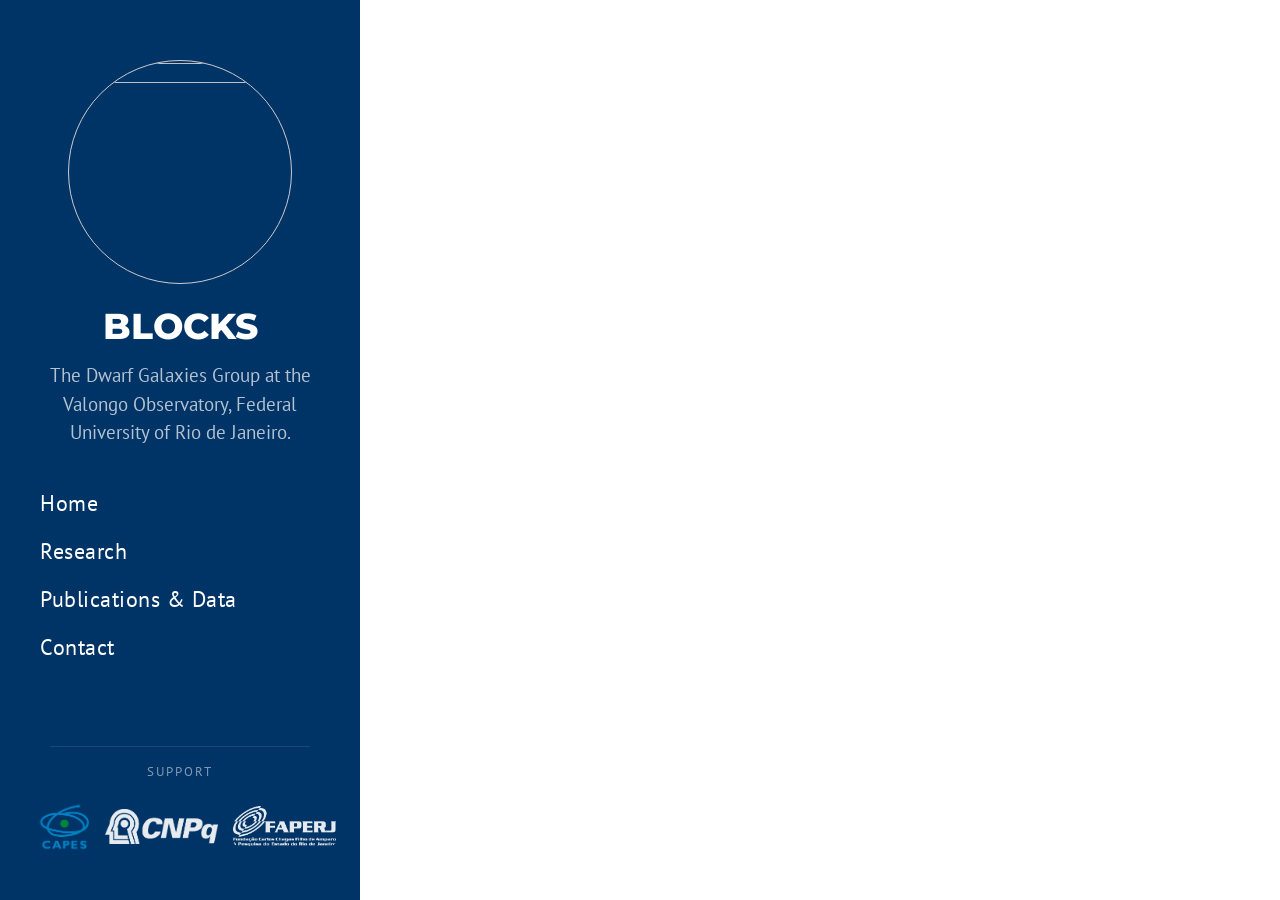
==== public/categories/index.html @ 46ce4b45 "Corrige caminhos das imagens para caminhos relativos" ====
<!DOCTYPE html>
<html xmlns="http://www.w3.org/1999/xhtml" xml:lang="en" lang="en">
<head><script src="/livereload.js?mindelay=10&amp;v=2&amp;port=34265&amp;path=livereload" data-no-instant defer></script>
  <link href="https://gmpg.org/xfn/11" rel="profile">
  <meta http-equiv="content-type" content="text/html; charset=utf-8">
  <meta name="generator" content="Hugo 0.123.7">

  
  <meta name="viewport" content="width=device-width, initial-scale=1.0">

  <title>Categories &middot; BLOCKS</title>
  <meta name="description" content="" />

  
  
  <link
    type="text/css"
    rel="stylesheet"
    href="../css/print.css"
    media="print" />
  
  <link
    type="text/css"
    rel="stylesheet"
    href="../css/hyde-bundle.css"
    media="all" />  <link rel="stylesheet" href="https://fonts.googleapis.com/css?family=Abril+Fatface|PT+Sans:400,400i,700">
<link href="https://fonts.googleapis.com/css2?family=Montserrat:wght@900&display=swap" rel="stylesheet">

  
  <link rel="apple-touch-icon-precomposed" sizes="144x144" href="../apple-touch-icon-144-precomposed.png">
  <link rel="shortcut icon" href="../aa.jpeg">

  
  <link href="http://localhost:34265/categories/index.xml" rel="alternate" type="application/rss+xml" title="BLOCKS" />
  
</head>

  <body class="ufrj ">
  <style>
 
.sidebar-about a {
    text-decoration: none;
}

.sidebar-image {
    margin-bottom: 0px; 
}

.sidebar-about h1 {
    font-size: 1.8rem;
    font-weight: 800;
    margin-top: 0;
    margin-bottom: 12px;
    color: #ffffff;
}

.sidebar-about .lead {
    font-size: 0.95rem;
    line-height: 1.5;
    color: rgba(255, 255, 255, 0.7); 
    margin-bottom: 40px;
}

 
.sidebar-nav {
    list-style: none;
    padding: 0;
    margin: 0;
    display: flex;
    flex-direction: column;
    gap: 15px; 
}

.sidebar-nav a {
    display: block;
    color: #ffffff;
    font-size: 1.10rem; 
    font-weight: 500;
    letter-spacing: 0.5px;
    text-decoration: none;
    transition: all 0.2s ease-in-out;
}

.sidebar-nav a:hover {
    color: #e67e22; 
    transform: translateX(4px); 
}
</style>

<aside class="sidebar">
  <div class="container sidebar-sticky" style="display: flex; flex-direction: column; min-height: 100vh; justify-content: flex-start;">
    
    <div>
        
          <div class="sidebar-image">
            <img src="images/b.jpeg" />
          </div>
        

        <div class="sidebar-about">
          <a href="http://localhost:34265/"><h1>BLOCKS</h1></a>
          <p class="lead">
           The Dwarf Galaxies Group at the Valongo Observatory, Federal University of Rio de Janeiro. 
          </p>
        </div>

        <nav>
          <ul class="sidebar-nav">
            <li><a href="http://localhost:34265/">Home</a> </li>
            <li><a href="../research/"> Research </a></li><li><a href="../publications/"> Publications &amp; Data </a></li><li><a href="../contact/"> Contact </a></li>
          </ul>
        </nav>
    </div>

    <div style="margin-top: auto; width: 100%; text-align: center; padding-bottom: 20px;">
        
        <p style="font-size: 0.65rem; color: rgba(255,255,255,0.5); text-transform: uppercase; margin-bottom: 15px; letter-spacing: 2px; border-top: 1px solid rgba(255,255,255,0.1); padding-top: 15px; margin-left: 10px; margin-right: 10px;">
            Support
        </p>
        
        <div style="display: flex; flex-direction: row; justify-content: center; align-items: center; gap: 15px; flex-wrap: nowrap;">
            
            <img src="../images/capes.png" alt="CAPES" 
                 style="height: 60px; width: auto; opacity: 0.9;">
            
             <img src="../images/cnpq.png" alt="CNPq" 
                 style="height: 35px; width: auto; opacity: 0.9;">

            <img src="../images/faperj.png" alt="FAPERJ" 
                 style="height: 40px; width: auto; opacity: 0.9;">
        </div>
      
        <p style="margin-top: 20px; font-size: 0.8rem; opacity: 0.7;">
            &copy; 2026. All rights reserved. 
        </p>
    </div>

  </div>
  
</aside>
    
    <main class="content container">
    
    <ul class="posts">

</ul>
    </main>

    
  </body>
</html>
---- public/css/hyde-bundle.css ----
/*
 *                        ___
 *                       /\_ \
 *  _____     ___     ___\//\ \      __
 * /\ '__`\  / __`\  / __`\\ \ \   /'__`\
 * \ \ \_\ \/\ \_\ \/\ \_\ \\_\ \_/\  __/
 *  \ \ ,__/\ \____/\ \____//\____\ \____\
 *   \ \ \/  \/___/  \/___/ \/____/\/____/
 *    \ \_\
 *     \/_/
 *
 * Designed, built, and released under MIT license by @mdo. Learn more at
 * https://github.com/poole/poole.
 */


/*
 * Contents
 *
 * Body resets
 * Custom type
 * Messages
 * Container
 * Masthead
 * Posts and pages
 * Pagination
 * Reverse layout
 * Themes
 */


/*
 * Body resets
 *
 * Update the foundational and global aspects of the page.
 */

* {
  -webkit-box-sizing: border-box;
     -moz-box-sizing: border-box;
          box-sizing: border-box;
}

html,
body {
  margin: 0;
  padding: 0;
}

html {
  font-family: "Helvetica Neue", Helvetica, Arial, sans-serif;
  font-size: 16px;
  line-height: 1.5;
}
@media (min-width: 38em) {
  html {
    font-size: 20px;
  }
}

body {
  color: #515151;
  background-color: #fff;
  -webkit-text-size-adjust: 100%;
      -ms-text-size-adjust: 100%;
          text-size-adjust: 100%;
}

/* No `:visited` state is required by default (browsers will use `a`) */
a {
  color: #227bb9;
  text-decoration: none;
}
/* `:focus` is linked to `:hover` for basic accessibility */
a:hover,
a:focus {
  text-decoration: underline;
}

/* Headings */
h1, h2, h3, h4, h5, h6 {
  margin-bottom: .5rem;
  font-weight: bold;
  line-height: 1.25;
  color: #313131;
  text-rendering: optimizeLegibility;
}
h1 {
  font-size: 2rem;
}
h2 {
  margin-top: 1rem;
  font-size: 1.5rem;
}
h3 {
  margin-top: 1.5rem;
  font-size: 1.25rem;
}
h4, h5, h6 {
  margin-top: 1rem;
  font-size: 1rem;
}

/* Body text */
p {
  margin-top: 0;
  margin-bottom: 1rem;
}

strong {
  color: #303030;
}


/* Lists */
ul, ol, dl {
  margin-top: 0;
  margin-bottom: 1rem;
}

dt {
  font-weight: bold;
}
dd {
  margin-bottom: .5rem;
}

/* Misc */
hr {
  position: relative;
  margin: 1.5rem 0;
  border: 0;
  border-top: 1px solid #eee;
  border-bottom: 1px solid #fff;
}

abbr {
  font-size: 85%;
  font-weight: bold;
  color: #555;
  text-transform: uppercase;
}
abbr[title] {
  cursor: help;
  border-bottom: 1px dotted #e5e5e5;
}

/* Code */
code,
pre {
  font-family: Menlo, Monaco, "Courier New", monospace;
}
code {
  padding: .25em .5em;
  font-size: 85%;
  color: #b3555e;
  background-color: #f9f9f9;
  border-radius: 3px;
}
pre {
  display: block;
  margin-top: 0;
  margin-bottom: 1rem;
  padding: 1rem;
  font-size: .8rem;
  line-height: 1.4;
  white-space: pre;
  white-space: pre-wrap;
  word-break: break-all;
  word-wrap: break-word;
  background-color: #f9f9f9;
}
pre code {
  padding: 0;
  font-size: 100%;
  color: inherit;
  background-color: transparent;
}
.highlight {
  margin-bottom: 1rem;
  border-radius: 4px;
}
.highlight pre {
  margin-bottom: 0;
}

/* Quotes */
blockquote {
  padding: .5rem 1rem;
  margin: .8rem 0;
  color: #7a7a7a;
  border-left: .25rem solid #e5e5e5;
}
blockquote p:last-child {
  margin-bottom: 0;
}
@media (min-width: 30em) {
  blockquote {
    padding-right: 5rem;
    padding-left: 1.25rem;
  }
}

img {
  display: block;
  margin: 0 0 1rem;
  border-radius: 5px;
  max-width: 100%;
}

/* Tables */
table {
  margin-bottom: 1rem;
  width: 100%;
  border: 1px solid #e5e5e5;
  border-collapse: collapse;
}
td,
th {
  padding: .25rem .5rem;
  border: 1px solid #e5e5e5;
}
tbody tr:nth-child(odd) td,
tbody tr:nth-child(odd) th {
  background-color: #f9f9f9;
}


/*
 * Custom type
 *
 * Extend paragraphs with `.lead` for larger introductory text.
 */

.lead {
  font-size: 1.25rem;
  font-weight: 300;
}


/*
 * Messages
 *
 * Show alert messages to users. You may add it to single elements like a `<p>`,
 * or to a parent if there are multiple elements to show.
 */

.message {
  margin-bottom: 1rem;
  padding: 1rem;
  color: #717171;
  background-color: #f9f9f9;
}


/*
 * Container
 *
 * Center the page content.
 */

.container {
  max-width: 38rem;
  padding-left:  1rem;
  padding-right: 1rem;
  margin-left:  auto;
  margin-right: auto;
}


/*
 * Masthead
 *
 * Super small header above the content for site name and short description.
 */

.masthead {
  padding-top:    1rem;
  padding-bottom: 1rem;
  margin-bottom: 3rem;
}
.masthead-title {
  margin-top: 0;
  margin-bottom: 0;
  color: #505050;
}
.masthead-title a {
  color: #505050;
}
.masthead-title small {
  font-size: 75%;
  font-weight: 400;
  color: #c0c0c0;
  letter-spacing: 0;
}


/*
 * Posts and pages
 *
 * Each post is wrapped in `.post` and is used on default and post layouts. Each
 * page is wrapped in `.page` and is only used on the page layout.
 */

.page,
.post {
  margin-bottom: 4em;
}

/* Blog post or page title */
.page-title,
.post-title,
.post-title a {
  color: #303030;
}
.page-title,
.post-title {
  margin-top: 0;
}

/* Meta data line below post title */
.post-date {
  display: block;
  margin-top: -.5rem;
  margin-bottom: 1rem;
  color: #757575;
}

/* Related posts */
.related {
  padding-top: 2rem;
  padding-bottom: 2rem;
  border-top: 1px solid #eee;
}
.related-posts {
  padding-left: 0;
  list-style: none;
}
.related-posts h3 {
  margin-top: 0;
}
.related-posts li small {
  font-size: 75%;
  color: #999;
}
.related-posts li a:hover {
  color: #227bb9;
  text-decoration: none;
}
.related-posts li a:hover small {
  color: inherit;
}


/*
 * Pagination
 *
 * Super lightweight (HTML-wise) blog pagination. `span`s are provide for when
 * there are no more previous or next posts to show.
 */

.pagination {
  overflow: hidden; /* clearfix */
  margin-left: -1rem;
  margin-right: -1rem;
  font-family: "PT Sans", Helvetica, Arial, sans-serif;
  color: #ccc;
  text-align: center;
}

/* Pagination items can be `span`s or `a`s */
.pagination-item {
  display: block;
  padding: 1rem;
  border: 1px solid #eee;
}
.pagination-item:first-child {
  margin-bottom: -1px;
}

/* Only provide a hover state for linked pagination items */
a.pagination-item:hover {
  background-color: #f5f5f5;
}

@media (min-width: 30em) {
  .pagination {
    margin: 3rem 0;
  }
  .pagination-item {
    float: left;
    width: 50%;
  }
  .pagination-item:first-child {
    margin-bottom: 0;
    border-top-left-radius:    4px;
    border-bottom-left-radius: 4px;
  }
  .pagination-item:last-child {
    margin-left: -1px;
    border-top-right-radius:    4px;
    border-bottom-right-radius: 4px;
  }
}
.hll { background-color: #ffffcc }
 /*{ background: #f0f3f3; }*/
.c { color: #999; } /* Comment */
.err { color: #AA0000; background-color: #FFAAAA } /* Error */
.k { color: #006699; } /* Keyword */
.o { color: #555555 } /* Operator */
.cm { color: #0099FF; font-style: italic } /* Comment.Multiline */
.cp { color: #009999 } /* Comment.Preproc */
.c1 { color: #999; } /* Comment.Single */
.cs { color: #999; } /* Comment.Special */
.gd { background-color: #FFCCCC; border: 1px solid #CC0000 } /* Generic.Deleted */
.ge { font-style: italic } /* Generic.Emph */
.gr { color: #FF0000 } /* Generic.Error */
.gh { color: #003300; } /* Generic.Heading */
.gi { background-color: #CCFFCC; border: 1px solid #00CC00 } /* Generic.Inserted */
.go { color: #AAAAAA } /* Generic.Output */
.gp { color: #000099; } /* Generic.Prompt */
.gs { } /* Generic.Strong */
.gu { color: #003300; } /* Generic.Subheading */
.gt { color: #99CC66 } /* Generic.Traceback */
.kc { color: #006699; } /* Keyword.Constant */
.kd { color: #006699; } /* Keyword.Declaration */
.kn { color: #006699; } /* Keyword.Namespace */
.kp { color: #006699 } /* Keyword.Pseudo */
.kr { color: #006699; } /* Keyword.Reserved */
.kt { color: #007788; } /* Keyword.Type */
.m { color: #FF6600 } /* Literal.Number */
.s { color: #d44950 } /* Literal.String */
.na { color: #4f9fcf } /* Name.Attribute */
.nb { color: #336666 } /* Name.Builtin */
.nc { color: #00AA88; } /* Name.Class */
.no { color: #336600 } /* Name.Constant */
.nd { color: #9999FF } /* Name.Decorator */
.ni { color: #999999; } /* Name.Entity */
.ne { color: #CC0000; } /* Name.Exception */
.nf { color: #CC00FF } /* Name.Function */
.nl { color: #9999FF } /* Name.Label */
.nn { color: #00CCFF; } /* Name.Namespace */
.nt { color: #2f6f9f; } /* Name.Tag */
.nv { color: #003333 } /* Name.Variable */
.ow { color: #000000; } /* Operator.Word */
.w { color: #bbbbbb } /* Text.Whitespace */
.mf { color: #FF6600 } /* Literal.Number.Float */
.mh { color: #FF6600 } /* Literal.Number.Hex */
.mi { color: #FF6600 } /* Literal.Number.Integer */
.mo { color: #FF6600 } /* Literal.Number.Oct */
.sb { color: #CC3300 } /* Literal.String.Backtick */
.sc { color: #CC3300 } /* Literal.String.Char */
.sd { color: #CC3300; font-style: italic } /* Literal.String.Doc */
.s2 { color: #CC3300 } /* Literal.String.Double */
.se { color: #CC3300; } /* Literal.String.Escape */
.sh { color: #CC3300 } /* Literal.String.Heredoc */
.si { color: #AA0000 } /* Literal.String.Interpol */
.sx { color: #CC3300 } /* Literal.String.Other */
.sr { color: #33AAAA } /* Literal.String.Regex */
.s1 { color: #CC3300 } /* Literal.String.Single */
.ss { color: #FFCC33 } /* Literal.String.Symbol */
.bp { color: #336666 } /* Name.Builtin.Pseudo */
.vc { color: #003333 } /* Name.Variable.Class */
.vg { color: #003333 } /* Name.Variable.Global */
.vi { color: #003333 } /* Name.Variable.Instance */
.il { color: #FF6600 } /* Literal.Number.Integer.Long */

.css .o,
.css .o + .nt,
.css .nt + .nt { color: #999; }
/*
 *  __                  __
 * /\ \                /\ \
 * \ \ \___   __  __   \_\ \     __
 *  \ \  _ `\/\ \/\ \  /'_` \  /'__`\
 *   \ \ \ \ \ \ \_\ \/\ \_\ \/\  __/
 *    \ \_\ \_\/`____ \ \___,_\ \____\
 *     \/_/\/_/`/___/> \/__,_ /\/____/
 *                /\___/
 *                \/__/
 *
 * Designed, built, and released under MIT license by @mdo. Learn more at
 * https://github.com/poole/hyde.
 */


/*
 * Contents
 *
 * Global resets
 * Sidebar
 * Container
 * Reverse layout
 * Themes
 */


/*
 * Global resets
 *
 * Update the foundational and global aspects of the page.
 */

html {
  font-family: "PT Sans", Helvetica, Arial, sans-serif;
}
@media (min-width: 48em) {
  html {
    font-size: 16px;
  }
}
@media (min-width: 58em) {
  html {
    font-size: 20px;
  }
}


/*
 * Sidebar
 *
 * Flexible banner for housing site name, intro, and "footer" content. Starts
 * out above content in mobile and later moves to the side with wider viewports.
 */

.sidebar {
  text-align: center;
  padding: 2rem 1rem;
  color: rgba(255,255,255,.5);
  background-color: #202020;
}
@media (min-width: 48em) {
  .sidebar {
    position: fixed;
    top: 0;
    left: 0;
    bottom: 0;
    width: 18rem;
    text-align: left;
  }
}

/* Sidebar links */
.sidebar a {
  color: #fff;
}

/* About section */
.sidebar-about h1 {
  color: #fff;
  margin-top: 0;
  font-family: "Abril Fatface", serif;
  font-size: 3.25rem;
}

/* Sidebar nav */
.sidebar-nav {
  padding-left: 0;
  list-style: none;
}
.sidebar-nav-item {
  display: block;
}
a.sidebar-nav-item:hover,
a.sidebar-nav-item:focus {
  text-decoration: underline;
}
.sidebar-nav-item.active {
  font-weight: bold;
}

/* Sticky sidebar
 *
 * Add the `sidebar-sticky` class to the sidebar's container to affix it the
 * contents to the bottom of the sidebar in tablets and up.
 */

@media (min-width: 48em) {
  .sidebar-sticky {
    position: absolute;
    right:  1rem;
    top:    3rem;
    /*bottom: 1rem; change from bottom to top*/
    left:   1rem;
  }
}


/* Container
 *
 * Align the contents of the site above the proper threshold with some margin-fu
 * with a 25%-wide `.sidebar`.
 */

.content {
  padding-top:    4rem;
  padding-bottom: 4rem;
}

@media (min-width: 48em) {
  .content {
    max-width: 38rem;
    margin-left: 20rem;
    margin-right: 2rem;
  }
}

@media (min-width: 64em) {
  .content {
    margin-left: 22rem;
    margin-right: 4rem;
  }
}


/*
 * Reverse layout
 *
 * Flip the orientation of the page by placing the `.sidebar` on the right.
 */

@media (min-width: 48em) {
  .layout-reverse .sidebar {
    left: auto;
    right: 0;
  }
  .layout-reverse .content {
    margin-left: 2rem;
    margin-right: 20rem;
  }
}

@media (min-width: 64em) {
  .layout-reverse .content {
    margin-left: 4rem;
    margin-right: 22rem;
  }
}



/*
 * Themes
 *
 * As of v1.1, Hyde includes optional themes to color the sidebar and links
 * within blog posts. To use, add the class of your choosing to the `body`.
 */

/* Base16 (http://chriskempson.github.io/base16/#default) */

/* Red */
.theme-base-08 .sidebar {
  background-color: #ac4142;
}
.theme-base-08 .content a,
.theme-base-08 .related-posts li a:hover {
  color: #ac4142;
}

/* Orange */
.theme-base-09 .sidebar {
  background-color: #d28445;
}
.theme-base-09 .content a,
.theme-base-09 .related-posts li a:hover {
  color: #d28445;
}

/* Yellow */
.theme-base-0a .sidebar {
  background-color: #f4bf75;
}
.theme-base-0a .content a,
.theme-base-0a .related-posts li a:hover {
  color: #f4bf75;
}

/* Green */
.theme-base-0b .sidebar {
  background-color: #90a959;
}
.theme-base-0b .content a,
.theme-base-0b .related-posts li a:hover {
  color: #90a959;
}

/* Cyan */
.theme-base-0c .sidebar {
  background-color: #75b5aa;
}
.theme-base-0c .content a,
.theme-base-0c .related-posts li a:hover {
  color: #75b5aa;
}

/* Blue */
.theme-base-0d .sidebar {
  background-color: #6a9fb5;
}
.theme-base-0d .content a,
.theme-base-0d .related-posts li a:hover {
  color: #6a9fb5;
}

/* Magenta */
.theme-base-0e .sidebar {
  background-color: #aa759f;
}
.theme-base-0e .content a,
.theme-base-0e .related-posts li a:hover {
  color: #aa759f;
}

/* Brown */
.theme-base-0f .sidebar {
  background-color: #8f5536;
}
.theme-base-0f .content a,
.theme-base-0f .related-posts li a:hover {
  color: #8f5536;
}
/* Blue */
.ufrj .sidebar {
  background-color: #003366;
}
.ufrj .content a,
.ufrj .related-posts li a:hover {
  color: #003366;
}


/* Container
 *
 * Align the contents of the site above the proper threshold with some margin-fu
 * with a 25%-wide `.sidebar`.
 */

.content {
  padding-top:    2rem;
  padding-bottom: 2rem;
}

@media (min-width: 48em) {
  .content {
    max-width: 44rem;
    margin-left: 20rem;
    margin-right: 2rem;
  }
}

@media (min-width: 64em) {
  .content {
    margin-left: 20rem;
    margin-right: 4rem;
  }
}

/* === SIDEBAR === */

.sidebar-image {
  text-align: center;       /* center the container */
  margin-bottom: 1rem;
}

.sidebar-image img {
  width: 80%;               /* scale relative to container */
  max-width: 250px;         /* max size */
  aspect-ratio: 1 / 1;      /* ensures a square box */
  border-radius: 50%;        /* makes it circular */
  object-fit: cover;         /* crops the image to fit the square */
  display: inline-block;
  border: 1px solid #ccc;    /* optional border */
}

.sidebar-about {
    text-align: center;       /* center the container */
}

.sidebar-about .lead {
  font-size: 0.9rem;   /* smaller than default */
  line-height: 1.3;    /* adjust spacing if needed */
  margin-bottom: 1rem; /* optional */
}

/* About section */
.sidebar-about h1 {
  color: #fff;
  margin-top: 0;
  font-family: 'Montserrat', sans-serif;
  font-size: 1.25rem;
}



/* === GRID CONTAINER === */
.profiles-grid {
  display: flex;
  flex-wrap: wrap;
  justify-content: center;   /* ensures last row is centered */
  gap: 1.05rem;
  margin: 2rem auto;
  max-width: 1000px;
  padding: 0 0.5rem;
}

/* === INDIVIDUAL PROFILE CARD === */
.profile-card {
  display: flex;
  flex-direction: column;
  align-items: center;
  text-align: center;
  background-color: #fff;
  border-radius: 12px;
  padding: 1rem;
  box-shadow: 0 2px 6px rgba(0,0,0,0.1);
  max-width: 250px;
}

.profile-photo {
  width: 180px;
  height: 180px;
  border-radius: 50%;
  object-fit: cover;
  border: 1px solid #ccc;
  margin-bottom: 1rem;
}

.profile-info h3 {
  margin: 0.4rem 0 0.2rem;
  font-size: 1rem;
  font-weight: 600;
  line-height: 1.2;
}
.profile-info h4 {
  margin: 0.2rem 0 0.2rem;
  font-size: 0.8rem;
  font-weight: 550;
  line-height: 1.0;
}


.profile-info p {
  margin: 0.25rem 0;
  font-size: 0.95rem;
}

.profile-links a {
  margin: 0 0.3rem;
  text-decoration: none;
  color: #0066cc;
}

.profile-links a:hover {
  text-decoration: underline;
}
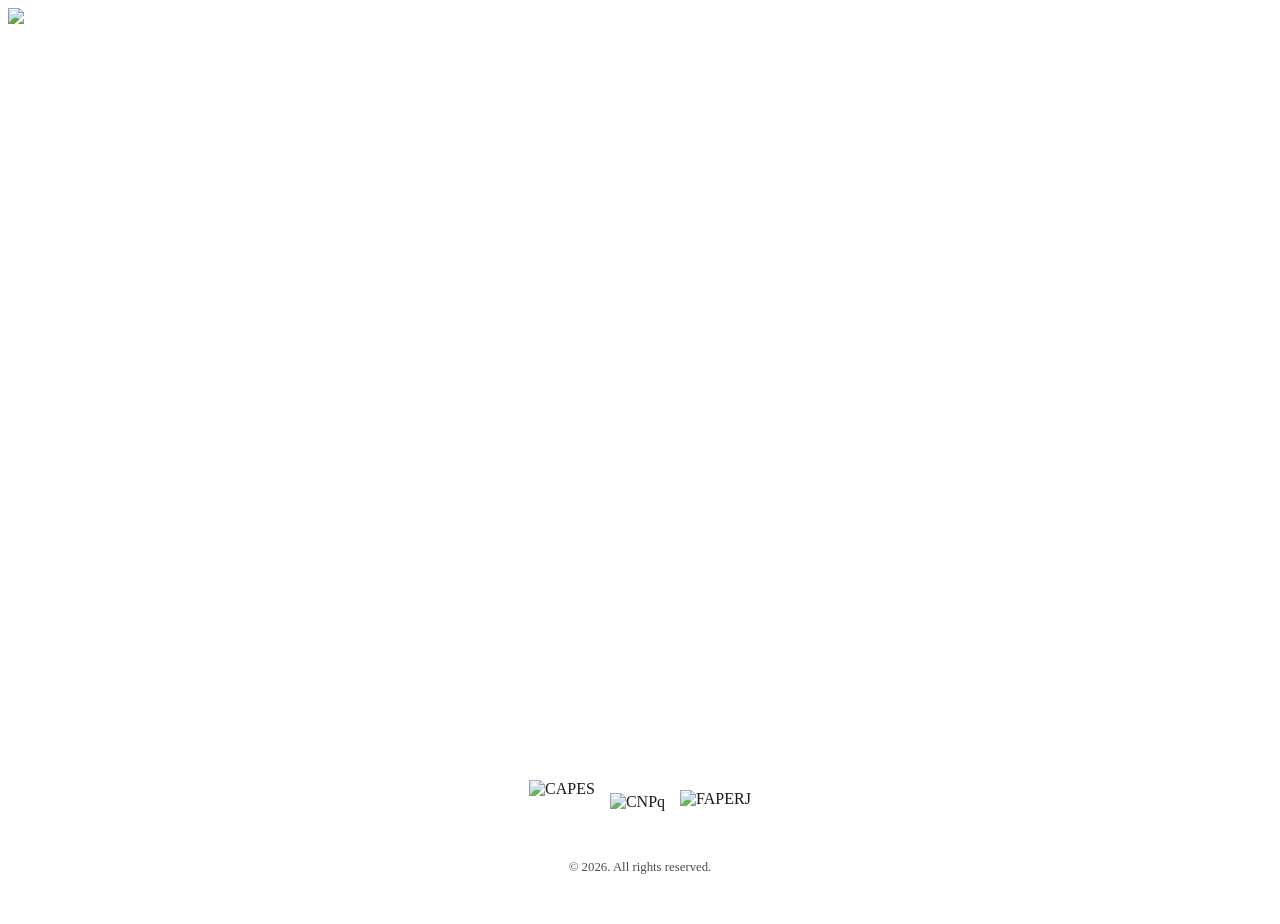
==== commit b6b8270b: "Remove relativeURLs e ajusta caminhos de imagem" ====
--- a/public/categories/index.html
+++ b/public/categories/index.html
@@ -16,19 +16,19 @@
   <link
     type="text/css"
     rel="stylesheet"
-    href="../css/print.css"
+    href="/css/print.css"
     media="print" />
   
   <link
     type="text/css"
     rel="stylesheet"
-    href="../css/hyde-bundle.css"
+    href="/css/hyde-bundle.css"
     media="all" />  <link rel="stylesheet" href="https://fonts.googleapis.com/css?family=Abril+Fatface|PT+Sans:400,400i,700">
 <link href="https://fonts.googleapis.com/css2?family=Montserrat:wght@900&display=swap" rel="stylesheet">
 
   
-  <link rel="apple-touch-icon-precomposed" sizes="144x144" href="../apple-touch-icon-144-precomposed.png">
-  <link rel="shortcut icon" href="../aa.jpeg">
+  <link rel="apple-touch-icon-precomposed" sizes="144x144" href="/apple-touch-icon-144-precomposed.png">
+  <link rel="shortcut icon" href="/aa.jpeg">
 
   
   <link href="http://localhost:34265/categories/index.xml" rel="alternate" type="application/rss+xml" title="BLOCKS" />
@@ -93,7 +93,7 @@
     <div>
         
           <div class="sidebar-image">
-            <img src="images/b.jpeg" />
+            <img src="/blocks-teste/images/b.jpeg" />
           </div>
         
 
@@ -107,7 +107,7 @@
         <nav>
           <ul class="sidebar-nav">
             <li><a href="http://localhost:34265/">Home</a> </li>
-            <li><a href="../research/"> Research </a></li><li><a href="../publications/"> Publications &amp; Data </a></li><li><a href="../contact/"> Contact </a></li>
+            <li><a href="/research/"> Research </a></li><li><a href="/publications/"> Publications &amp; Data </a></li><li><a href="/contact/"> Contact </a></li>
           </ul>
         </nav>
     </div>
@@ -120,13 +120,13 @@
         
         <div style="display: flex; flex-direction: row; justify-content: center; align-items: center; gap: 15px; flex-wrap: nowrap;">
             
-            <img src="../images/capes.png" alt="CAPES" 
+            <img src="images/capes.png" alt="CAPES" 
                  style="height: 60px; width: auto; opacity: 0.9;">
             
-             <img src="../images/cnpq.png" alt="CNPq" 
+             <img src="images/cnpq.png" alt="CNPq" 
                  style="height: 35px; width: auto; opacity: 0.9;">
 
-            <img src="../images/faperj.png" alt="FAPERJ" 
+            <img src="images/faperj.png" alt="FAPERJ" 
                  style="height: 40px; width: auto; opacity: 0.9;">
         </div>
       
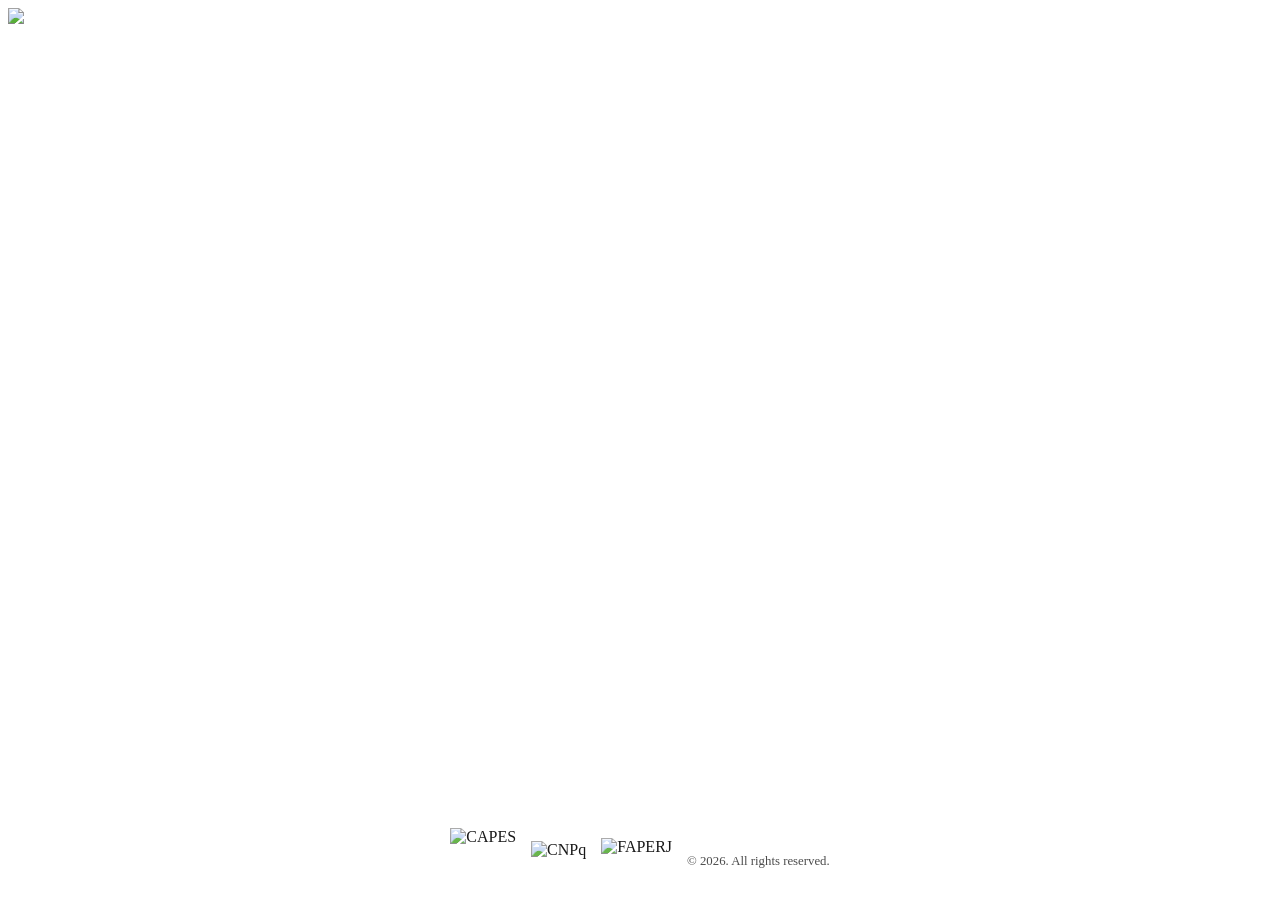
==== commit 78f2f91f: "Padroniza caminhos das imagens da sidebar com barra inicial e relURL" ====
--- a/public/categories/index.html
+++ b/public/categories/index.html
@@ -1,6 +1,6 @@
 <!DOCTYPE html>
 <html xmlns="http://www.w3.org/1999/xhtml" xml:lang="en" lang="en">
-<head><script src="/livereload.js?mindelay=10&amp;v=2&amp;port=34265&amp;path=livereload" data-no-instant defer></script>
+<head><script src="/livereload.js?mindelay=10&amp;v=2&amp;port=1313&amp;path=livereload" data-no-instant defer></script>
   <link href="https://gmpg.org/xfn/11" rel="profile">
   <meta http-equiv="content-type" content="text/html; charset=utf-8">
   <meta name="generator" content="Hugo 0.123.7">
@@ -12,26 +12,17 @@
   <meta name="description" content="" />
 
   
+  <link rel="stylesheet" href="http://localhost:1313/css/print.css" media="print">
   
-  <link
-    type="text/css"
-    rel="stylesheet"
-    href="/css/print.css"
-    media="print" />
-  
-  <link
-    type="text/css"
-    rel="stylesheet"
-    href="/css/hyde-bundle.css"
-    media="all" />  <link rel="stylesheet" href="https://fonts.googleapis.com/css?family=Abril+Fatface|PT+Sans:400,400i,700">
+<link rel="stylesheet" href="http://localhost:1313/css/hyde-bundle.css">  <link rel="stylesheet" href="https://fonts.googleapis.com/css?family=Abril+Fatface|PT+Sans:400,400i,700">
 <link href="https://fonts.googleapis.com/css2?family=Montserrat:wght@900&display=swap" rel="stylesheet">
 
   
-  <link rel="apple-touch-icon-precomposed" sizes="144x144" href="/apple-touch-icon-144-precomposed.png">
-  <link rel="shortcut icon" href="/aa.jpeg">
+  <link rel="apple-touch-icon-precomposed" sizes="144x144" href="http://localhost:1313/apple-touch-icon-144-precomposed.png">
+  <link rel="shortcut icon" href="http://localhost:1313/aa.jpeg">
 
   
-  <link href="http://localhost:34265/categories/index.xml" rel="alternate" type="application/rss+xml" title="BLOCKS" />
+  <link href="http://localhost:1313/categories/index.xml" rel="alternate" type="application/rss+xml" title="BLOCKS" />
   
 </head>
 
@@ -93,12 +84,12 @@
     <div>
         
           <div class="sidebar-image">
-            <img src="/blocks-teste/images/b.jpeg" />
+            <img src="http://localhost:1313/images/b.jpeg" />
           </div>
         
 
         <div class="sidebar-about">
-          <a href="http://localhost:34265/"><h1>BLOCKS</h1></a>
+          <a href="http://localhost:1313/"><h1>BLOCKS</h1></a>
           <p class="lead">
            The Dwarf Galaxies Group at the Valongo Observatory, Federal University of Rio de Janeiro. 
           </p>
@@ -106,8 +97,8 @@
 
         <nav>
           <ul class="sidebar-nav">
-            <li><a href="http://localhost:34265/">Home</a> </li>
-            <li><a href="/research/"> Research </a></li><li><a href="/publications/"> Publications &amp; Data </a></li><li><a href="/contact/"> Contact </a></li>
+            <li><a href="http://localhost:1313/">Home</a> </li>
+            <li><a href="http://localhost:1313/research/"> Research </a></li><li><a href="http://localhost:1313/publications/"> Publications &amp; Data </a></li><li><a href="http://localhost:1313/contact/"> Contact </a></li>
           </ul>
         </nav>
     </div>
@@ -120,15 +111,14 @@
         
         <div style="display: flex; flex-direction: row; justify-content: center; align-items: center; gap: 15px; flex-wrap: nowrap;">
             
-            <img src="images/capes.png" alt="CAPES" 
-                 style="height: 60px; width: auto; opacity: 0.9;">
-            
-             <img src="images/cnpq.png" alt="CNPq" 
-                 style="height: 35px; width: auto; opacity: 0.9;">
+        <img src="http://localhost:1313/images/capes.png" alt="CAPES" 
+            style="height: 60px; width: auto; opacity: 0.9;">
 
-            <img src="images/faperj.png" alt="FAPERJ" 
-                 style="height: 40px; width: auto; opacity: 0.9;">
-        </div>
+        <img src="http://localhost:1313/images/cnpq.png" alt="CNPq" 
+            style="height: 35px; width: auto; opacity: 0.9;">
+
+        <img src="http://localhost:1313/images/faperj.png" alt="FAPERJ" 
+            style="height: 40px; width: auto; opacity: 0.9;">
       
         <p style="margin-top: 20px; font-size: 0.8rem; opacity: 0.7;">
             &copy; 2026. All rights reserved. 
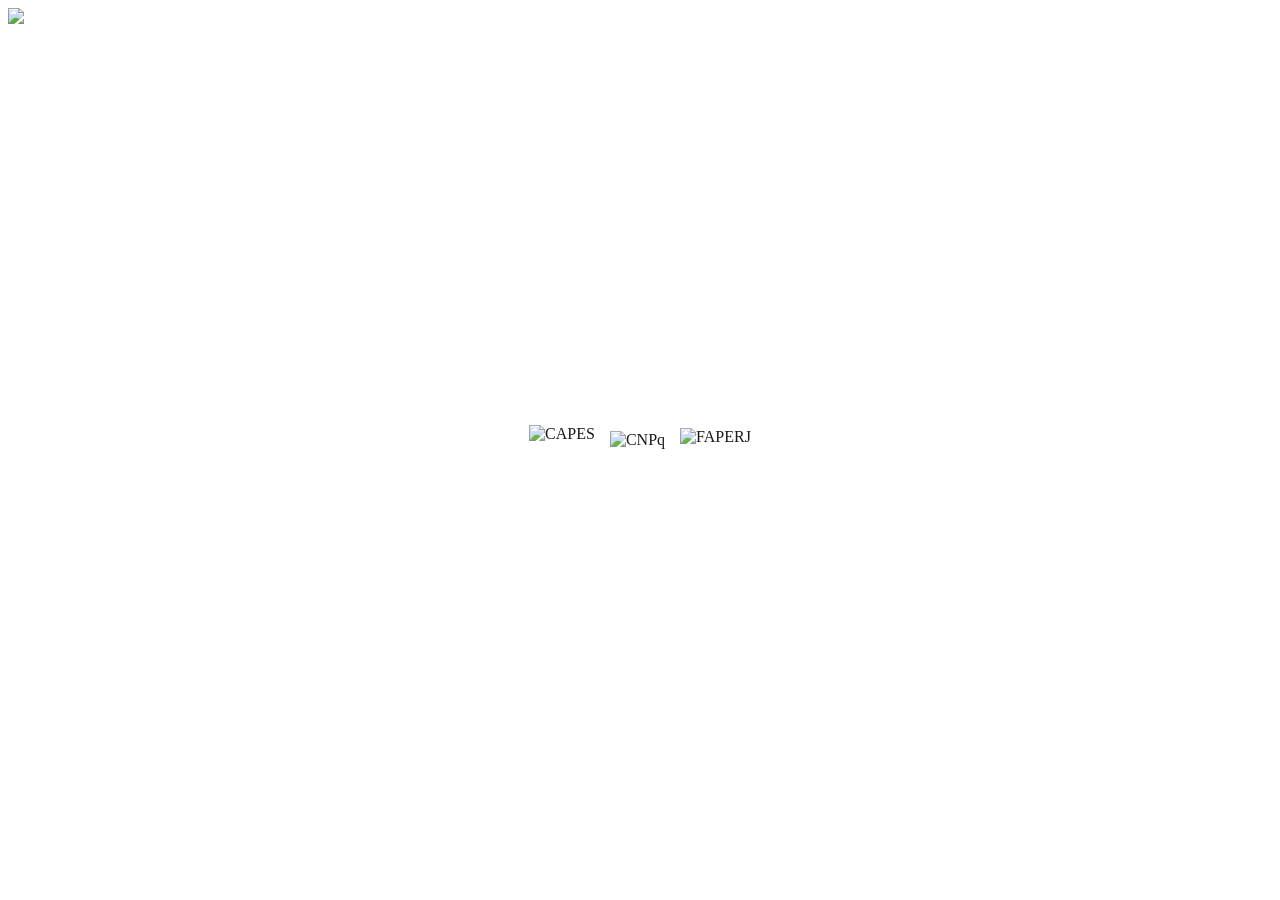
==== commit 9dfd000f: "Ajusta altura do flex container subtraindo paddings para evitar corte" ====
--- a/public/categories/index.html
+++ b/public/categories/index.html
@@ -79,7 +79,8 @@
 </style>
 
 <aside class="sidebar">
-  <div class="container sidebar-sticky" style="display: flex; flex-direction: column; min-height: 100vh; justify-content: flex-start;">
+  <div class="container sidebar-sticky" style="display: flex; flex-direction: column;">
+    
     
     <div>
         
@@ -103,30 +104,27 @@
         </nav>
     </div>
 
-    <div style="margin-top: auto; width: 100%; text-align: center; padding-bottom: 20px;">
+    <div style="width: 100%; text-align: center; margin-top: 100px; padding-bottom: 20px;">
         
-        <p style="font-size: 0.65rem; color: rgba(255,255,255,0.5); text-transform: uppercase; margin-bottom: 15px; letter-spacing: 2px; border-top: 1px solid rgba(255,255,255,0.1); padding-top: 15px; margin-left: 10px; margin-right: 10px;">
+        <p style="font-size: 0.65rem; color: rgba(255,255,255,0.5); text-transform: uppercase; margin-bottom: 20px; letter-spacing: 2px; border-top: 1px solid rgba(255,255,255,0.1); padding-top: 15px; margin-left: auto; margin-right: auto; width: 80%;">
             Support
         </p>
         
-        <div style="display: flex; flex-direction: row; justify-content: center; align-items: center; gap: 15px; flex-wrap: nowrap;">
+        
+        <div style="display: flex; flex-direction: row; justify-content: center; align-items: center; gap: 15px; flex-wrap: nowrap; width: 100%; margin: 0 auto; padding: 0;">
             
-        <img src="http://localhost:1313/images/capes.png" alt="CAPES" 
-            style="height: 60px; width: auto; opacity: 0.9;">
+            <img src="http://localhost:1313/images/capes.png" alt="CAPES" 
+                style="height: 50px; width: auto; object-fit: contain; opacity: 0.9; margin: 0;">
 
-        <img src="http://localhost:1313/images/cnpq.png" alt="CNPq" 
-            style="height: 35px; width: auto; opacity: 0.9;">
+            <img src="http://localhost:1313/images/cnpq.png" alt="CNPq" 
+                style="height: 38px; width: auto; object-fit: contain; opacity: 0.9; margin: 0;">
 
-        <img src="http://localhost:1313/images/faperj.png" alt="FAPERJ" 
-            style="height: 40px; width: auto; opacity: 0.9;">
-      
-        <p style="margin-top: 20px; font-size: 0.8rem; opacity: 0.7;">
-            &copy; 2026. All rights reserved. 
-        </p>
+            <img src="http://localhost:1313/images/faperj.png" alt="FAPERJ" 
+                style="height: 45px; width: auto; object-fit: contain; opacity: 0.9; margin: 0;">
+        </div>
     </div>
 
   </div>
-  
 </aside>
     
     <main class="content container">
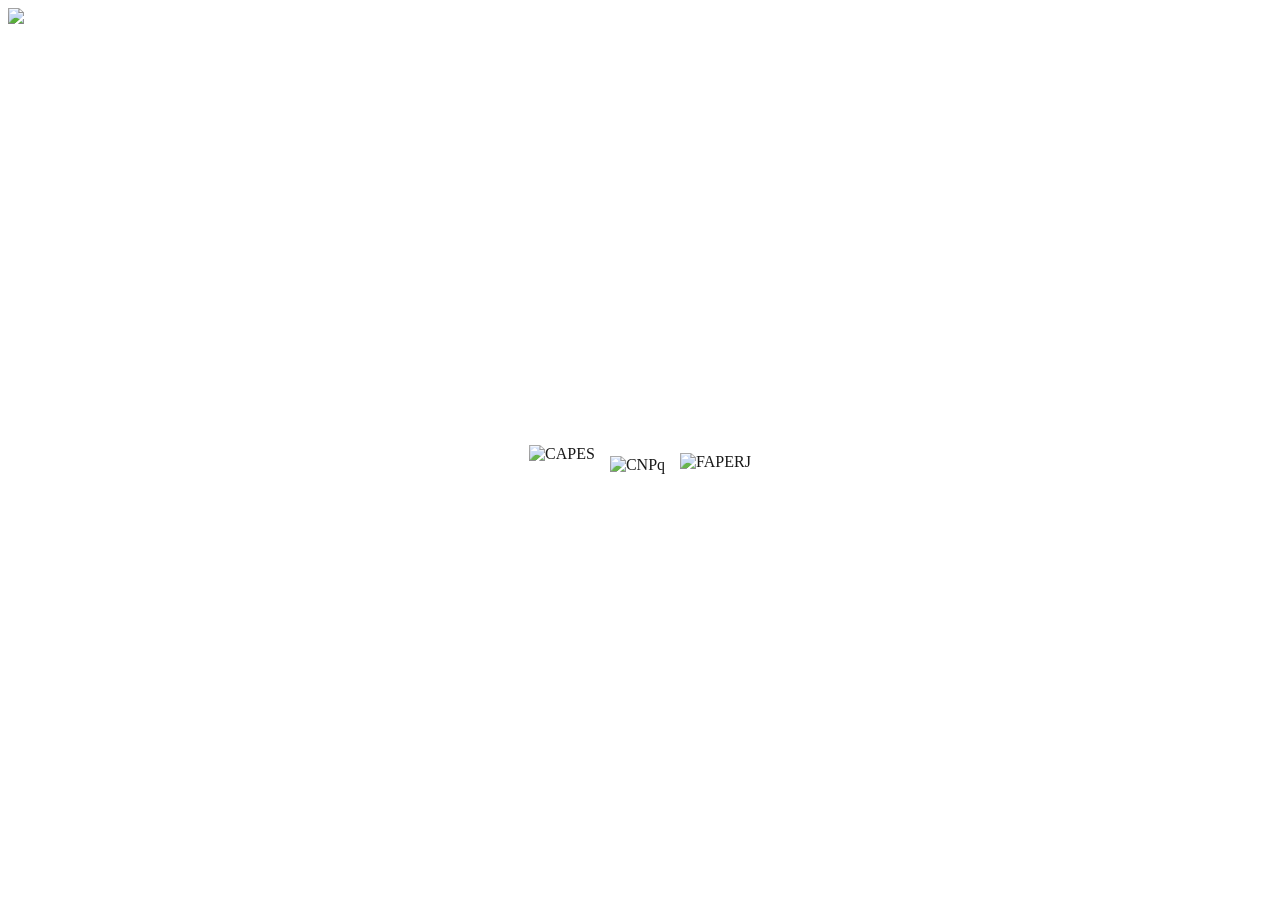
==== commit 1bbcca67: "Ajuste" ====
--- a/public/categories/index.html
+++ b/public/categories/index.html
@@ -5,7 +5,7 @@
   <meta http-equiv="content-type" content="text/html; charset=utf-8">
   <meta name="generator" content="Hugo 0.123.7">
 
-  
+
   <meta name="viewport" content="width=device-width, initial-scale=1.0">
 
   <title>Categories &middot; BLOCKS</title>
@@ -17,11 +17,11 @@
 <link rel="stylesheet" href="http://localhost:1313/css/hyde-bundle.css">  <link rel="stylesheet" href="https://fonts.googleapis.com/css?family=Abril+Fatface|PT+Sans:400,400i,700">
 <link href="https://fonts.googleapis.com/css2?family=Montserrat:wght@900&display=swap" rel="stylesheet">
 
-  
-  <link rel="apple-touch-icon-precomposed" sizes="144x144" href="http://localhost:1313/apple-touch-icon-144-precomposed.png">
-  <link rel="shortcut icon" href="http://localhost:1313/aa.jpeg">
 
-  
+
+  <link rel="apple-touch-icon-precomposed" sizes="144x144" href="http://localhost:1313/apple-touch-icon-144-precomposed.png?v=2">
+  <link rel="shortcut icon" href="http://localhost:1313/images/rect2.png?v=2">
+
   <link href="http://localhost:1313/categories/index.xml" rel="alternate" type="application/rss+xml" title="BLOCKS" />
   
 </head>
@@ -85,7 +85,7 @@
     <div>
         
           <div class="sidebar-image">
-            <img src="http://localhost:1313/images/b.jpeg" />
+            <img src="http://localhost:1313/images/LOGO.png" />
           </div>
         
 
@@ -106,15 +106,14 @@
 
     <div style="width: 100%; text-align: center; margin-top: 100px; padding-bottom: 20px;">
         
-        <p style="font-size: 0.65rem; color: rgba(255,255,255,0.5); text-transform: uppercase; margin-bottom: 20px; letter-spacing: 2px; border-top: 1px solid rgba(255,255,255,0.1); padding-top: 15px; margin-left: auto; margin-right: auto; width: 80%;">
+        <p style="font-size: 0.65rem; color: rgba(255,255,255,0.5); text-transform: uppercase; margin-bottom: 40px; letter-spacing: 2px; border-top: 1px solid rgba(255,255,255,0.1); padding-top: 15px; margin-left: auto; margin-right: auto; width: 80%;">
             Support
         </p>
-        
         
         <div style="display: flex; flex-direction: row; justify-content: center; align-items: center; gap: 15px; flex-wrap: nowrap; width: 100%; margin: 0 auto; padding: 0;">
             
             <img src="http://localhost:1313/images/capes.png" alt="CAPES" 
-                style="height: 50px; width: auto; object-fit: contain; opacity: 0.9; margin: 0;">
+                style="height: 60px; width: auto; object-fit: contain; opacity: 0.9; margin: 0;">
 
             <img src="http://localhost:1313/images/cnpq.png" alt="CNPq" 
                 style="height: 38px; width: auto; object-fit: contain; opacity: 0.9; margin: 0;">
